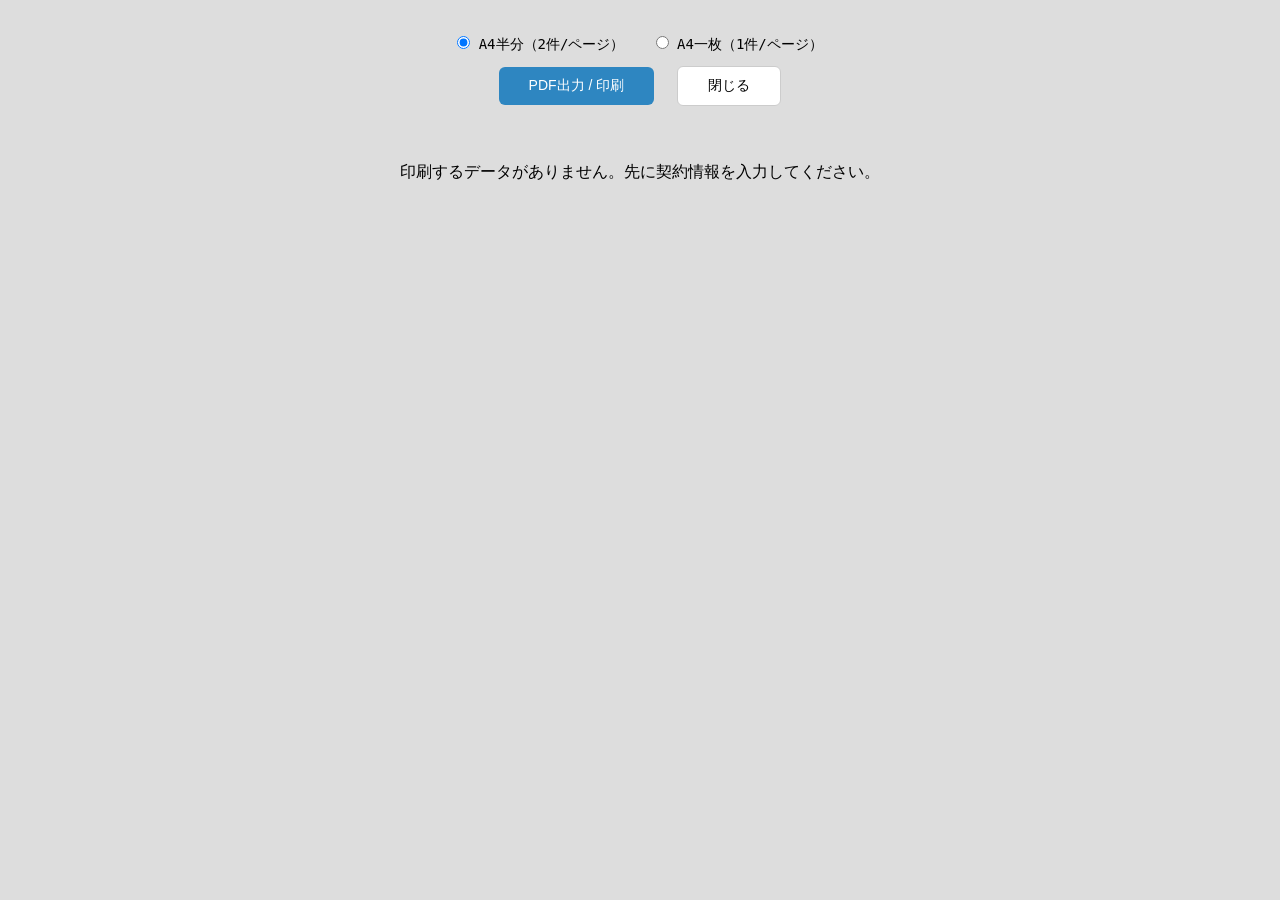
==== print.html @ 0fcd2bf4 "大泉衛生 契約書管理システム 初回コミット" ====
<!DOCTYPE html>
<html lang="ja">
<head>
    <meta charset="UTF-8">
    <title>契約書メモ 印刷</title>
    <style>
        @page {
            size: A4 portrait;
            margin: 8mm 10mm;
        }

        * {
            margin: 0;
            padding: 0;
            box-sizing: border-box;
        }

        body {
            font-family: 'MS Gothic', 'Meiryo', monospace;
            font-size: 9pt;
            color: #000;
        }

        .contract-form {
            width: 190mm;
            height: 133mm; /* A4半分 */
            border: 1.5pt solid #000;
            page-break-inside: avoid;
            margin-bottom: 2mm;
            position: relative;
        }

        /* 2枚目以降の改ページ制御 */
        .contract-form:nth-child(2n+1) {
            /* 奇数番目: ページ上部 */
        }
        .contract-form:nth-child(2n) {
            /* 偶数番目: ページ下部 */
        }
        /* 3つ目からは改ページ */
        .page-break {
            page-break-before: always;
        }

        table {
            width: 100%;
            border-collapse: collapse;
            table-layout: fixed;
        }

        td {
            border: 0.5pt solid #999;
            padding: 1.5px 4px;
            vertical-align: middle;
            font-size: 8.5pt;
            line-height: 1.4;
            height: 7mm;
            overflow: hidden;
        }

        .label {
            background: #f5f5f5;
            font-weight: bold;
            font-size: 8pt;
            white-space: nowrap;
        }

        .header-row td {
            border-top: 1.5pt solid #000;
            height: 6mm;
            font-size: 8pt;
        }

        .section-top td {
            border-top: 1.5pt solid #000;
        }

        .val {
            font-size: 9.5pt;
            font-weight: bold;
            color: #003;
        }

        .small {
            font-size: 7pt;
            color: #555;
        }

        .circle {
            border: 1.2pt solid #c00;
            border-radius: 50%;
            padding: 0 3px;
            font-weight: bold;
            color: #c00;
        }

        /* 列幅定義 (9列 = A~I) */
        col.c-a { width: 12.5%; }
        col.c-b { width: 11.8%; }
        col.c-c { width: 8.7%; }
        col.c-d { width: 9.9%; }
        col.c-e { width: 10.2%; }
        col.c-f { width: 9.4%; }
        col.c-g { width: 11.8%; }
        col.c-h { width: 10.3%; }
        col.c-i { width: 15.4%; }

        .right-section td {
            border-left: 0.5pt solid #999;
        }

        .bottom-thick td {
            border-bottom: 1.5pt solid #000;
        }

        .no-border-bottom td {
            border-bottom: none;
        }

        .担当欄 {
            font-size: 8pt;
        }

        @media screen {
            body {
                background: #ddd;
                padding: 20px;
            }
            .contract-form {
                background: white;
                margin: 10px auto;
                box-shadow: 0 2px 8px rgba(0,0,0,0.2);
            }
        }

        @media print {
            body { background: white; }
        }

        .print-controls {
            text-align: center;
            margin: 16px;
        }

        @media print {
            .print-controls { display: none; }
        }

        .print-controls button {
            padding: 10px 30px;
            font-size: 14px;
            cursor: pointer;
            margin: 0 8px;
            border-radius: 6px;
            border: 1px solid #ccc;
        }

        .print-controls .btn-print {
            background: #2e86c1;
            color: white;
            border: none;
        }

        .print-controls .btn-back {
            background: white;
        }

        .size-toggle {
            margin: 12px;
            text-align: center;
        }

        .size-toggle label {
            margin: 0 12px;
            cursor: pointer;
            font-size: 14px;
        }
    </style>
</head>
<body>
    <div class="print-controls">
        <div class="size-toggle">
            <label><input type="radio" name="size" value="half" checked onchange="rerender()"> A4半分（2件/ページ）</label>
            <label><input type="radio" name="size" value="full" onchange="rerender()"> A4一枚（1件/ページ）</label>
        </div>
        <button class="btn-print" onclick="window.print()">PDF出力 / 印刷</button>
        <button class="btn-back" onclick="window.close()">閉じる</button>
    </div>
    <div id="forms-container"></div>

    <script>
        const STORAGE_KEY = 'oizumi_contracts';

        function loadContracts() {
            const data = localStorage.getItem(STORAGE_KEY);
            return data ? JSON.parse(data) : [];
        }

        // URLパラメータからID取得
        const params = new URLSearchParams(window.location.search);
        const ids = params.get('ids') ? params.get('ids').split(',') : null;

        function getContracts() {
            const all = loadContracts();
            if (ids) {
                return all.filter(c => ids.includes(c.id));
            }
            return all;
        }

        function esc(s) {
            if (!s) return '';
            const d = document.createElement('div');
            d.textContent = s;
            return d.innerHTML;
        }

        function circleIf(val, option) {
            return val === option
                ? `<span class="circle">${option}</span>`
                : option;
        }

        function checkedGomi(types, type) {
            if (!types) return type;
            return types.includes(type)
                ? `<span class="circle">${type}</span>`
                : type;
        }

        function formatAmount(val) {
            if (!val) return '';
            return Number(val).toLocaleString();
        }

        function buildForm(c, isFull) {
            const heightStyle = isFull ? 'height:277mm;' : 'height:133mm;';
            const rowH = isFull ? 'height:14mm;' : 'height:7mm;';
            const fontSize = isFull ? 'font-size:11pt;' : '';
            const labelSize = isFull ? 'font-size:10pt;' : '';
            const valSize = isFull ? 'font-size:12pt;' : '';
            const smallSize = isFull ? 'font-size:9pt;' : '';

            // 〆日・支払日の表示
            const shimebiDisplay = c.shimebiType === '末' ? '<span class="circle">末</span>' : (c.shimebiDate ? c.shimebiDate + '日' : '　　');
            const shiharaiBiDisplay = c.shiharaiBiType === '末' ? '<span class="circle">末</span>' : (c.shiharaiBiDate ? c.shiharaiBiDate : '　　');

            // 請求先が同上の場合（TELは常に実際の値を表示）
            const seikyuName = c.seikyuDojou ? '同上' : esc(c.seikyuName);
            const seikyuAddress = c.seikyuDojou ? '〃' : esc(c.seikyuAddress);
            const seikyuBldg = c.seikyuDojou ? '〃' : esc(c.seikyuBldg);
            const seikyuTel = esc(c.seikyuTel);

            // 支払方法の詳細
            let shiharaiDetail = '';
            if (c.shiharaiMethod === '振込') {
                shiharaiDetail = `振込（振込人名：${esc(c.furikomiName)}）`;
            } else if (c.shiharaiMethod === '自動引落') {
                shiharaiDetail = `自動引落（申込用紙 ${circleIf(c.moushikomiYoushi, '渡し済')} ・ ${circleIf(c.moushikomiYoushi, '郵送')}）（開始するまで ${circleIf(c.kaishiMade, '振込')} ・ ${circleIf(c.kaishiMade, '集金')}）`;
            } else if (c.shiharaiMethod === '集金') {
                shiharaiDetail = `集金（定休日：${esc(c.teikyubi)}　集金可能時間帯：${esc(c.shuukinJikan)}）`;
            }

            // 初回収集日フォーマット
            let shushuuDate = '';
            if (c.shokaiShushuubi) {
                const d = new Date(c.shokaiShushuubi);
                shushuuDate = `${d.getMonth()+1}月${d.getDate()}日`;
            }
            let nyuukinDate = '';
            if (c.shokaiNyuukinbi) {
                const d = new Date(c.shokaiNyuukinbi);
                nyuukinDate = `${d.getMonth()+1}月${d.getDate()}日`;
            }

            // ゴミの種類
            const gomi = c.gomiType || [];

            return `
            <div class="contract-form" style="${heightStyle}${fontSize}">
                <table>
                    <colgroup>
                        <col class="c-a"><col class="c-b"><col class="c-c"><col class="c-d">
                        <col class="c-e"><col class="c-f"><col class="c-g"><col class="c-h"><col class="c-i">
                    </colgroup>

                    <!-- Row 1: No.行 -->
                    <tr class="header-row">
                        <td colspan="3" style="border:none;border-top:1.5pt solid #000;"></td>
                        <td class="label" style="${labelSize}">得意先No.</td>
                        <td colspan="2" class="val" style="${valSize}">${esc(c.tokuisakiNo)}</td>
                        <td class="label" style="${labelSize}">現場No.</td>
                        <td colspan="2" class="val" style="${valSize}">${esc(c.genbaNo)}</td>
                    </tr>

                    <!-- Row 2: 現場名 -->
                    <tr>
                        <td class="label" style="${labelSize}">現場名</td>
                        <td colspan="5" class="val" style="${valSize}">${esc(c.genbaName)}</td>
                        <td class="label" style="${labelSize}">契約担当名</td>
                        <td colspan="2" class="val" style="${valSize}">${esc(c.keiyakuTanto)}</td>
                    </tr>

                    <!-- Row 3: 現場住所 -->
                    <tr>
                        <td class="label" style="${labelSize}">現場住所</td>
                        <td colspan="8" class="val" style="${valSize}">${esc(c.genbaAddress)}</td>
                    </tr>

                    <!-- Row 4: ﾋﾞﾙ名・TEL -->
                    <tr>
                        <td class="label" style="${labelSize}">ﾋﾞﾙ・ﾏﾝｼｮﾝ名</td>
                        <td colspan="4" class="val" style="${valSize}">${esc(c.genbaBldg)}</td>
                        <td class="label" style="${labelSize}">TEL</td>
                        <td colspan="3" class="val" style="${valSize}">${esc(c.genbaTel)}</td>
                    </tr>

                    <!-- Row 5: 請求先名・契約額 (太線上) -->
                    <tr class="section-top">
                        <td class="label" style="${labelSize}">請求先名</td>
                        <td colspan="4" class="val" style="${valSize}">${seikyuName}</td>
                        <td class="label" style="${labelSize}">契約額</td>
                        <td colspan="3" class="val" style="${valSize}">${formatAmount(c.keiyakuGaku)}${c.keiyakuGaku ? '円' : ''}　<span class="small" style="${smallSize}">（ ${circleIf(c.taxType, '税抜')} ・ ${circleIf(c.taxType, '税込')} ）</span></td>
                    </tr>

                    <!-- Row 6: 請求先住所 -->
                    <tr>
                        <td class="label" style="${labelSize}">請求先住所</td>
                        <td colspan="8" class="val" style="${valSize}">${seikyuAddress}</td>
                    </tr>

                    <!-- Row 7: ﾋﾞﾙ名・TEL -->
                    <tr>
                        <td class="label" style="${labelSize}">ﾋﾞﾙ・ﾏﾝｼｮﾝ名</td>
                        <td colspan="4" class="val" style="${valSize}">${seikyuBldg}</td>
                        <td class="label" style="${labelSize}">TEL</td>
                        <td colspan="3" class="val" style="${valSize}">${seikyuTel}</td>
                    </tr>

                    <!-- Row 8: 相手担当者 -->
                    <tr>
                        <td class="label" style="${labelSize}">相手担当者</td>
                        <td colspan="3" class="val" style="${valSize}">${esc(c.aiteTanto)}</td>
                        <td class="label" style="${labelSize}">役職等</td>
                        <td colspan="2" style="${fontSize}"><span class="small" style="${smallSize}">${circleIf(c.yakushoku, 'ｵｰﾅｰ')}・店長・</span></td>
                        <td class="label" style="${labelSize}">業種別番号</td>
                        <td class="val" style="${valSize}">${esc(c.gyoushuNo)}</td>
                    </tr>

                    <!-- Row 9: 支払方法 〆日 -->
                    <tr>
                        <td class="label" rowspan="3" style="${labelSize}">支払方法</td>
                        <td colspan="8" style="${fontSize}">〆日（ ${shimebiDisplay} ）/　${circleIf(c.shiharaiTsuki, '当月')} ・ ${circleIf(c.shiharaiTsuki, '翌月')} ・ ${circleIf(c.shiharaiTsuki, '翌々月')}　（ ${shiharaiBiDisplay} ）日払</td>
                    </tr>

                    <!-- Row 10: 振込・自動引落 -->
                    <tr>
                        <td colspan="8" style="font-size:7.5pt;${smallSize}">${shiharaiDetail || '振込（振込人名：　　　）/ 自動引落（申込用紙 渡し済 ・ 郵送）（開始するまで 振込 ・ 集金）'}</td>
                    </tr>

                    <!-- Row 11: 集金 -->
                    <tr>
                        <td colspan="8" style="font-size:7.5pt;${smallSize}">${c.shiharaiMethod === '集金' ? shiharaiDetail : '集金（定休日：　　　　集金可能時間帯：　　　　）'}</td>
                    </tr>

                    <!-- Row 12: 初回収集日・入金日 -->
                    <tr>
                        <td class="label" style="${labelSize}">初回収集日</td>
                        <td colspan="2" class="val" style="${valSize}">${shushuuDate}</td>
                        <td class="label" style="${labelSize}">初回入金日</td>
                        <td colspan="3" class="val" style="${valSize}">${nyuukinDate}${c.shokaiNyuukinTsuki ? '（' + esc(c.shokaiNyuukinTsuki) + '）' : ''}</td>
                        <td class="label" style="${labelSize}">車番</td>
                        <td class="val" style="${valSize}">${esc(c.kurumaBan)}</td>
                    </tr>

                    <!-- Row 13: 無料ｻｰﾋﾞｽ期間 -->
                    <tr class="section-top">
                        <td class="label" colspan="5" style="${labelSize}">無料ｻｰﾋﾞｽ期間：<span class="val" style="${valSize}">${esc(c.muryouKikan)}</span></td>
                        <td colspan="2" style="${fontSize}">日曜回収（ ${circleIf(c.nichiyouKaishu, '有')} ・ ${circleIf(c.nichiyouKaishu, '無')} ）</td>
                        <td style="${labelSize}">バケツ</td>
                        <td style="${fontSize}">${circleIf(c.baketsu, '無')} ・ ${circleIf(c.baketsu, '有')}</td>
                    </tr>

                    <!-- Row 14: 他サービス -->
                    <tr>
                        <td class="label" style="${labelSize}">他サービス</td>
                        <td colspan="4" style="${fontSize}">年末加算${circleIf(c.nenmatsuKasan, 'なし')}・${circleIf(c.nenmatsuKasan, 'あり')}${c.nenmatsuAmount ? '（12月 ' + formatAmount(c.nenmatsuAmount) + '円加算）' : ''}</td>
                        <td colspan="2" style="${fontSize}">年始回収（ ${circleIf(c.nenshi, '有')} ・ ${circleIf(c.nenshi, '無')} ）</td>
                        <td colspan="2" style="${fontSize}">${c.nenshiAmount ? '（1月 ' + formatAmount(c.nenshiAmount) + '円加算）' : ''}</td>
                    </tr>

                    <!-- Row 15: 区分 -->
                    <tr>
                        <td colspan="7" style="${fontSize}">
                            ${circleIf(c.category, '新規')}・${circleIf(c.category, '地盤')}・${circleIf(c.category, 'ｵｰﾅｰ変更')}・${circleIf(c.category, '社名変更')}・${circleIf(c.category, '書換')}・${circleIf(c.category, '値上')}・${circleIf(c.category, '値下')}・その他（${esc(c.categoryOther)}）
                        </td>
                        <td class="label 担当欄" style="${labelSize}">営業</td>
                        <td class="val" style="${valSize}">${esc(c.eigyou)}</td>
                    </tr>

                    <!-- Row 16: ゴミの種類 -->
                    <tr>
                        <td style="${labelSize}">ゴミの種類：</td>
                        <td colspan="6" style="${fontSize}">${checkedGomi(gomi, '紙くず')} ・ ${checkedGomi(gomi, '木くず')} ・ ${checkedGomi(gomi, '繊維くず')} ・ ${checkedGomi(gomi, '動植物性残渣')} ・その他（${esc(c.gomiOther)}）</td>
                        <td class="label 担当欄" style="${labelSize}">管理</td>
                        <td class="val" style="${valSize}">${esc(c.kanri)}</td>
                    </tr>

                    <!-- Row 17: 備考・事務 -->
                    <tr class="no-border-bottom">
                        <td colspan="7" rowspan="2" style="vertical-align:top;${fontSize}"><span class="small" style="${smallSize}">備考：</span>${esc(c.bikou)}</td>
                        <td class="label 担当欄" style="${labelSize}">事務</td>
                        <td class="val" style="${valSize}">${esc(c.jimu)}</td>
                    </tr>

                    <!-- Row 18: 空行 -->
                    <tr class="bottom-thick">
                        <td colspan="2" style="border-top:none;"></td>
                    </tr>
                </table>
            </div>`;
        }

        function rerender() {
            const isFull = document.querySelector('input[name="size"]:checked').value === 'full';
            const contracts = getContracts();
            const container = document.getElementById('forms-container');

            if (contracts.length === 0) {
                container.innerHTML = '<p style="text-align:center;padding:40px;font-size:16px;">印刷するデータがありません。先に契約情報を入力してください。</p>';
                return;
            }

            // フルサイズの場合
            if (isFull) {
                // 1件1ページ
                const style = document.querySelector('style');
                document.querySelectorAll('.contract-form').forEach(el => el.remove());
                container.innerHTML = contracts.map((c, i) => {
                    let html = buildForm(c, true);
                    if (i > 0) {
                        html = html.replace('class="contract-form"', 'class="contract-form page-break"');
                    }
                    return html;
                }).join('');
            } else {
                // 半分サイズ: 2件/ページ
                container.innerHTML = contracts.map((c, i) => {
                    let html = buildForm(c, false);
                    // 3件目以降の奇数番目（0-indexed で 2, 4, 6...）で改ページ
                    if (i > 0 && i % 2 === 0) {
                        html = html.replace('class="contract-form"', 'class="contract-form page-break"');
                    }
                    return html;
                }).join('');
            }
        }

        rerender();
    </script>
</body>
</html>
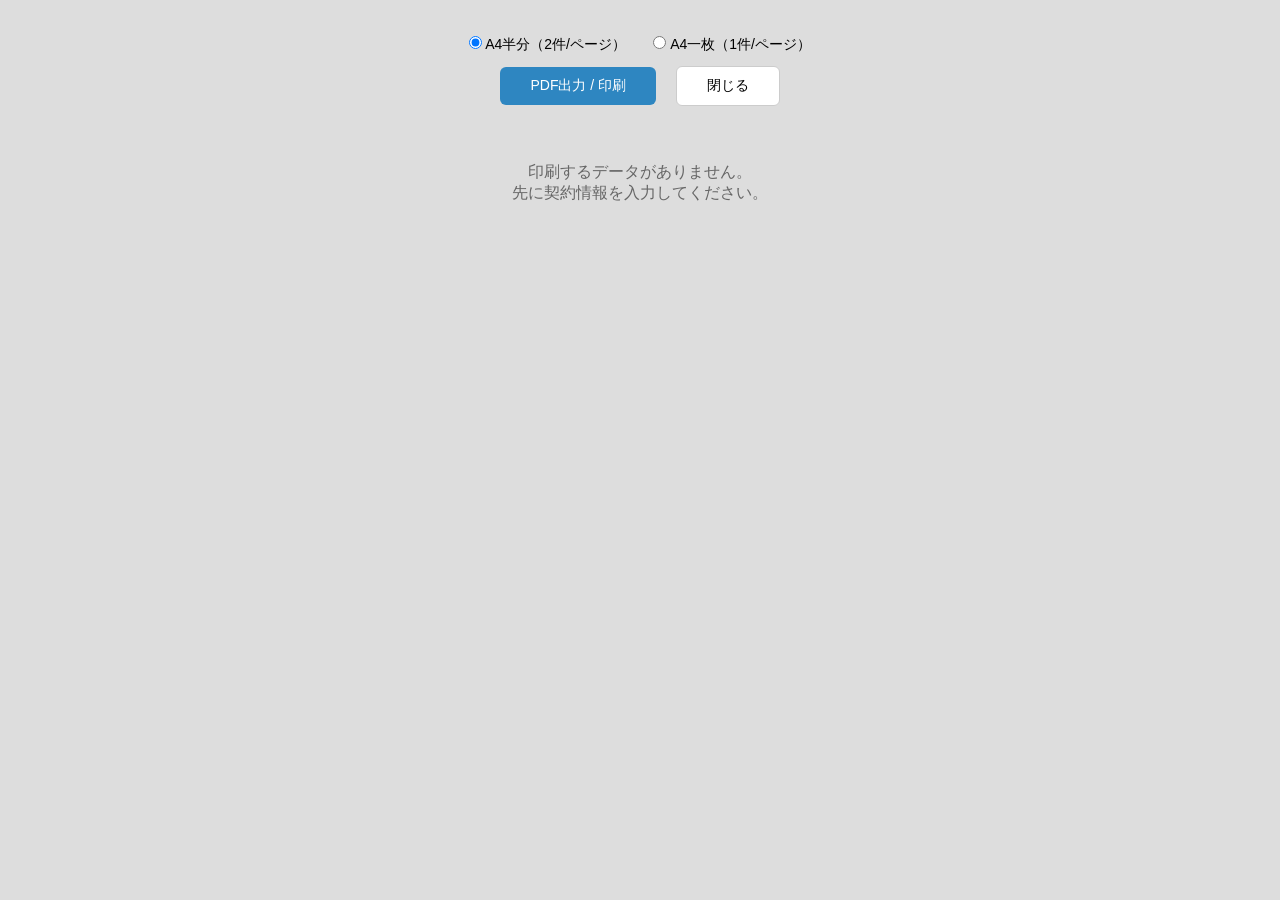
==== commit df8d1216: "印刷機能をEdge対応に修正" ====
--- a/print.html
+++ b/print.html
@@ -2,6 +2,7 @@
 <html lang="ja">
 <head>
     <meta charset="UTF-8">
+    <meta name="viewport" content="width=device-width, initial-scale=1.0">
     <title>契約書メモ 印刷</title>
     <style>
         @page {
@@ -16,28 +17,23 @@
         }
 
         body {
-            font-family: 'MS Gothic', 'Meiryo', monospace;
+            font-family: 'Meiryo', 'MS Gothic', 'Yu Gothic', sans-serif;
             font-size: 9pt;
             color: #000;
+            -webkit-print-color-adjust: exact;
+            print-color-adjust: exact;
         }
 
         .contract-form {
             width: 190mm;
-            height: 133mm; /* A4半分 */
-            border: 1.5pt solid #000;
+            height: 133mm;
+            border: 2px solid #000;
             page-break-inside: avoid;
             margin-bottom: 2mm;
             position: relative;
-        }
-
-        /* 2枚目以降の改ページ制御 */
-        .contract-form:nth-child(2n+1) {
-            /* 奇数番目: ページ上部 */
-        }
-        .contract-form:nth-child(2n) {
-            /* 偶数番目: ページ下部 */
-        }
-        /* 3つ目からは改ページ */
+            overflow: hidden;
+        }
+
         .page-break {
             page-break-before: always;
         }
@@ -49,8 +45,8 @@
         }
 
         td {
-            border: 0.5pt solid #999;
-            padding: 1.5px 4px;
+            border: 1px solid #999;
+            padding: 2px 4px;
             vertical-align: middle;
             font-size: 8.5pt;
             line-height: 1.4;
@@ -59,20 +55,20 @@
         }
 
         .label {
-            background: #f5f5f5;
+            background-color: #f5f5f5;
             font-weight: bold;
             font-size: 8pt;
             white-space: nowrap;
         }
 
         .header-row td {
-            border-top: 1.5pt solid #000;
+            border-top: 2px solid #000;
             height: 6mm;
             font-size: 8pt;
         }
 
         .section-top td {
-            border-top: 1.5pt solid #000;
+            border-top: 2px solid #000;
         }
 
         .val {
@@ -87,14 +83,13 @@
         }
 
         .circle {
-            border: 1.2pt solid #c00;
+            border: 1px solid #c00;
             border-radius: 50%;
             padding: 0 3px;
             font-weight: bold;
             color: #c00;
         }
 
-        /* 列幅定義 (9列 = A~I) */
         col.c-a { width: 12.5%; }
         col.c-b { width: 11.8%; }
         col.c-c { width: 8.7%; }
@@ -105,19 +100,15 @@
         col.c-h { width: 10.3%; }
         col.c-i { width: 15.4%; }
 
-        .right-section td {
-            border-left: 0.5pt solid #999;
-        }
-
         .bottom-thick td {
-            border-bottom: 1.5pt solid #000;
+            border-bottom: 2px solid #000;
         }
 
         .no-border-bottom td {
             border-bottom: none;
         }
 
-        .担当欄 {
+        .tanto-cell {
             font-size: 8pt;
         }
 
@@ -135,15 +126,14 @@
 
         @media print {
             body { background: white; }
+            .print-controls { display: none !important; }
+            .label { background-color: #f5f5f5 !important; }
         }
 
         .print-controls {
             text-align: center;
             margin: 16px;
-        }
-
-        @media print {
-            .print-controls { display: none; }
+            font-family: 'Meiryo', sans-serif;
         }
 
         .print-controls button {
@@ -174,6 +164,13 @@
             margin: 0 12px;
             cursor: pointer;
             font-size: 14px;
+        }
+
+        .error-msg {
+            text-align: center;
+            padding: 40px;
+            font-size: 16px;
+            color: #666;
         }
     </style>
 </head>
@@ -183,48 +180,55 @@
             <label><input type="radio" name="size" value="half" checked onchange="rerender()"> A4半分（2件/ページ）</label>
             <label><input type="radio" name="size" value="full" onchange="rerender()"> A4一枚（1件/ページ）</label>
         </div>
-        <button class="btn-print" onclick="window.print()">PDF出力 / 印刷</button>
+        <button class="btn-print" onclick="doPrint()">PDF出力 / 印刷</button>
         <button class="btn-back" onclick="window.close()">閉じる</button>
+        <p id="print-hint" style="margin-top:8px;font-size:12px;color:#888;display:none;">
+            ※ 印刷設定で「用紙サイズ: A4」「余白: なし or 最小」に設定してください
+        </p>
     </div>
     <div id="forms-container"></div>
 
     <script>
-        const STORAGE_KEY = 'oizumi_contracts';
+        var STORAGE_KEY = 'oizumi_contracts';
 
         function loadContracts() {
-            const data = localStorage.getItem(STORAGE_KEY);
-            return data ? JSON.parse(data) : [];
-        }
-
-        // URLパラメータからID取得
-        const params = new URLSearchParams(window.location.search);
-        const ids = params.get('ids') ? params.get('ids').split(',') : null;
+            try {
+                var data = localStorage.getItem(STORAGE_KEY);
+                return data ? JSON.parse(data) : [];
+            } catch (e) {
+                return [];
+            }
+        }
+
+        var params = new URLSearchParams(window.location.search);
+        var idParam = params.get('ids');
+        var ids = idParam ? idParam.split(',') : null;
 
         function getContracts() {
-            const all = loadContracts();
+            var all = loadContracts();
             if (ids) {
-                return all.filter(c => ids.includes(c.id));
+                return all.filter(function(c) { return ids.indexOf(c.id) !== -1; });
             }
             return all;
         }
 
         function esc(s) {
             if (!s) return '';
-            const d = document.createElement('div');
+            var d = document.createElement('div');
             d.textContent = s;
             return d.innerHTML;
         }
 
         function circleIf(val, option) {
             return val === option
-                ? `<span class="circle">${option}</span>`
+                ? '<span class="circle">' + option + '</span>'
                 : option;
         }
 
         function checkedGomi(types, type) {
             if (!types) return type;
-            return types.includes(type)
-                ? `<span class="circle">${type}</span>`
+            return types.indexOf(type) !== -1
+                ? '<span class="circle">' + type + '</span>'
                 : type;
         }
 
@@ -233,226 +237,242 @@
             return Number(val).toLocaleString();
         }
 
+        function doPrint() {
+            document.getElementById('print-hint').style.display = 'block';
+            setTimeout(function() {
+                window.print();
+            }, 300);
+        }
+
         function buildForm(c, isFull) {
-            const heightStyle = isFull ? 'height:277mm;' : 'height:133mm;';
-            const rowH = isFull ? 'height:14mm;' : 'height:7mm;';
-            const fontSize = isFull ? 'font-size:11pt;' : '';
-            const labelSize = isFull ? 'font-size:10pt;' : '';
-            const valSize = isFull ? 'font-size:12pt;' : '';
-            const smallSize = isFull ? 'font-size:9pt;' : '';
+            var heightStyle = isFull ? 'height:277mm;' : 'height:133mm;';
+            var fontSize = isFull ? 'font-size:11pt;' : '';
+            var labelSize = isFull ? 'font-size:10pt;' : '';
+            var valSize = isFull ? 'font-size:12pt;' : '';
+            var smallSize = isFull ? 'font-size:9pt;' : '';
 
             // 〆日・支払日の表示
-            const shimebiDisplay = c.shimebiType === '末' ? '<span class="circle">末</span>' : (c.shimebiDate ? c.shimebiDate + '日' : '　　');
-            const shiharaiBiDisplay = c.shiharaiBiType === '末' ? '<span class="circle">末</span>' : (c.shiharaiBiDate ? c.shiharaiBiDate : '　　');
+            var shimebiDisplay = '　　';
+            if (c.shimebiType === '末') {
+                shimebiDisplay = '<span class="circle">末</span>';
+            } else if (c.shimebiDate) {
+                shimebiDisplay = c.shimebiDate + '日';
+            }
+
+            var shiharaiBiDisplay = '　　';
+            if (c.shiharaiBiType === '末') {
+                shiharaiBiDisplay = '<span class="circle">末</span>';
+            } else if (c.shiharaiBiDate) {
+                shiharaiBiDisplay = c.shiharaiBiDate;
+            }
 
             // 請求先が同上の場合（TELは常に実際の値を表示）
-            const seikyuName = c.seikyuDojou ? '同上' : esc(c.seikyuName);
-            const seikyuAddress = c.seikyuDojou ? '〃' : esc(c.seikyuAddress);
-            const seikyuBldg = c.seikyuDojou ? '〃' : esc(c.seikyuBldg);
-            const seikyuTel = esc(c.seikyuTel);
+            var seikyuName = c.seikyuDojou ? '同上' : esc(c.seikyuName);
+            var seikyuAddress = c.seikyuDojou ? '〃' : esc(c.seikyuAddress);
+            var seikyuBldg = c.seikyuDojou ? '〃' : esc(c.seikyuBldg);
+            var seikyuTel = esc(c.seikyuTel);
 
             // 支払方法の詳細
-            let shiharaiDetail = '';
+            var shiharaiDetail = '';
             if (c.shiharaiMethod === '振込') {
-                shiharaiDetail = `振込（振込人名：${esc(c.furikomiName)}）`;
+                shiharaiDetail = '振込（振込人名：' + esc(c.furikomiName) + '）';
             } else if (c.shiharaiMethod === '自動引落') {
-                shiharaiDetail = `自動引落（申込用紙 ${circleIf(c.moushikomiYoushi, '渡し済')} ・ ${circleIf(c.moushikomiYoushi, '郵送')}）（開始するまで ${circleIf(c.kaishiMade, '振込')} ・ ${circleIf(c.kaishiMade, '集金')}）`;
+                shiharaiDetail = '自動引落（申込用紙 ' + circleIf(c.moushikomiYoushi, '渡し済') + ' ・ ' + circleIf(c.moushikomiYoushi, '郵送') + '）（開始するまで ' + circleIf(c.kaishiMade, '振込') + ' ・ ' + circleIf(c.kaishiMade, '集金') + '）';
             } else if (c.shiharaiMethod === '集金') {
-                shiharaiDetail = `集金（定休日：${esc(c.teikyubi)}　集金可能時間帯：${esc(c.shuukinJikan)}）`;
+                shiharaiDetail = '集金（定休日：' + esc(c.teikyubi) + '　集金可能時間帯：' + esc(c.shuukinJikan) + '）';
             }
 
             // 初回収集日フォーマット
-            let shushuuDate = '';
+            var shushuuDate = '';
             if (c.shokaiShushuubi) {
-                const d = new Date(c.shokaiShushuubi);
-                shushuuDate = `${d.getMonth()+1}月${d.getDate()}日`;
-            }
-            let nyuukinDate = '';
+                var d1 = new Date(c.shokaiShushuubi);
+                shushuuDate = (d1.getMonth()+1) + '月' + d1.getDate() + '日';
+            }
+            var nyuukinDate = '';
             if (c.shokaiNyuukinbi) {
-                const d = new Date(c.shokaiNyuukinbi);
-                nyuukinDate = `${d.getMonth()+1}月${d.getDate()}日`;
-            }
-
-            // ゴミの種類
-            const gomi = c.gomiType || [];
-
-            return `
-            <div class="contract-form" style="${heightStyle}${fontSize}">
-                <table>
-                    <colgroup>
-                        <col class="c-a"><col class="c-b"><col class="c-c"><col class="c-d">
-                        <col class="c-e"><col class="c-f"><col class="c-g"><col class="c-h"><col class="c-i">
-                    </colgroup>
-
-                    <!-- Row 1: No.行 -->
-                    <tr class="header-row">
-                        <td colspan="3" style="border:none;border-top:1.5pt solid #000;"></td>
-                        <td class="label" style="${labelSize}">得意先No.</td>
-                        <td colspan="2" class="val" style="${valSize}">${esc(c.tokuisakiNo)}</td>
-                        <td class="label" style="${labelSize}">現場No.</td>
-                        <td colspan="2" class="val" style="${valSize}">${esc(c.genbaNo)}</td>
-                    </tr>
-
-                    <!-- Row 2: 現場名 -->
-                    <tr>
-                        <td class="label" style="${labelSize}">現場名</td>
-                        <td colspan="5" class="val" style="${valSize}">${esc(c.genbaName)}</td>
-                        <td class="label" style="${labelSize}">契約担当名</td>
-                        <td colspan="2" class="val" style="${valSize}">${esc(c.keiyakuTanto)}</td>
-                    </tr>
-
-                    <!-- Row 3: 現場住所 -->
-                    <tr>
-                        <td class="label" style="${labelSize}">現場住所</td>
-                        <td colspan="8" class="val" style="${valSize}">${esc(c.genbaAddress)}</td>
-                    </tr>
-
-                    <!-- Row 4: ﾋﾞﾙ名・TEL -->
-                    <tr>
-                        <td class="label" style="${labelSize}">ﾋﾞﾙ・ﾏﾝｼｮﾝ名</td>
-                        <td colspan="4" class="val" style="${valSize}">${esc(c.genbaBldg)}</td>
-                        <td class="label" style="${labelSize}">TEL</td>
-                        <td colspan="3" class="val" style="${valSize}">${esc(c.genbaTel)}</td>
-                    </tr>
-
-                    <!-- Row 5: 請求先名・契約額 (太線上) -->
-                    <tr class="section-top">
-                        <td class="label" style="${labelSize}">請求先名</td>
-                        <td colspan="4" class="val" style="${valSize}">${seikyuName}</td>
-                        <td class="label" style="${labelSize}">契約額</td>
-                        <td colspan="3" class="val" style="${valSize}">${formatAmount(c.keiyakuGaku)}${c.keiyakuGaku ? '円' : ''}　<span class="small" style="${smallSize}">（ ${circleIf(c.taxType, '税抜')} ・ ${circleIf(c.taxType, '税込')} ）</span></td>
-                    </tr>
-
-                    <!-- Row 6: 請求先住所 -->
-                    <tr>
-                        <td class="label" style="${labelSize}">請求先住所</td>
-                        <td colspan="8" class="val" style="${valSize}">${seikyuAddress}</td>
-                    </tr>
-
-                    <!-- Row 7: ﾋﾞﾙ名・TEL -->
-                    <tr>
-                        <td class="label" style="${labelSize}">ﾋﾞﾙ・ﾏﾝｼｮﾝ名</td>
-                        <td colspan="4" class="val" style="${valSize}">${seikyuBldg}</td>
-                        <td class="label" style="${labelSize}">TEL</td>
-                        <td colspan="3" class="val" style="${valSize}">${seikyuTel}</td>
-                    </tr>
-
-                    <!-- Row 8: 相手担当者 -->
-                    <tr>
-                        <td class="label" style="${labelSize}">相手担当者</td>
-                        <td colspan="3" class="val" style="${valSize}">${esc(c.aiteTanto)}</td>
-                        <td class="label" style="${labelSize}">役職等</td>
-                        <td colspan="2" style="${fontSize}"><span class="small" style="${smallSize}">${circleIf(c.yakushoku, 'ｵｰﾅｰ')}・店長・</span></td>
-                        <td class="label" style="${labelSize}">業種別番号</td>
-                        <td class="val" style="${valSize}">${esc(c.gyoushuNo)}</td>
-                    </tr>
-
-                    <!-- Row 9: 支払方法 〆日 -->
-                    <tr>
-                        <td class="label" rowspan="3" style="${labelSize}">支払方法</td>
-                        <td colspan="8" style="${fontSize}">〆日（ ${shimebiDisplay} ）/　${circleIf(c.shiharaiTsuki, '当月')} ・ ${circleIf(c.shiharaiTsuki, '翌月')} ・ ${circleIf(c.shiharaiTsuki, '翌々月')}　（ ${shiharaiBiDisplay} ）日払</td>
-                    </tr>
-
-                    <!-- Row 10: 振込・自動引落 -->
-                    <tr>
-                        <td colspan="8" style="font-size:7.5pt;${smallSize}">${shiharaiDetail || '振込（振込人名：　　　）/ 自動引落（申込用紙 渡し済 ・ 郵送）（開始するまで 振込 ・ 集金）'}</td>
-                    </tr>
-
-                    <!-- Row 11: 集金 -->
-                    <tr>
-                        <td colspan="8" style="font-size:7.5pt;${smallSize}">${c.shiharaiMethod === '集金' ? shiharaiDetail : '集金（定休日：　　　　集金可能時間帯：　　　　）'}</td>
-                    </tr>
-
-                    <!-- Row 12: 初回収集日・入金日 -->
-                    <tr>
-                        <td class="label" style="${labelSize}">初回収集日</td>
-                        <td colspan="2" class="val" style="${valSize}">${shushuuDate}</td>
-                        <td class="label" style="${labelSize}">初回入金日</td>
-                        <td colspan="3" class="val" style="${valSize}">${nyuukinDate}${c.shokaiNyuukinTsuki ? '（' + esc(c.shokaiNyuukinTsuki) + '）' : ''}</td>
-                        <td class="label" style="${labelSize}">車番</td>
-                        <td class="val" style="${valSize}">${esc(c.kurumaBan)}</td>
-                    </tr>
-
-                    <!-- Row 13: 無料ｻｰﾋﾞｽ期間 -->
-                    <tr class="section-top">
-                        <td class="label" colspan="5" style="${labelSize}">無料ｻｰﾋﾞｽ期間：<span class="val" style="${valSize}">${esc(c.muryouKikan)}</span></td>
-                        <td colspan="2" style="${fontSize}">日曜回収（ ${circleIf(c.nichiyouKaishu, '有')} ・ ${circleIf(c.nichiyouKaishu, '無')} ）</td>
-                        <td style="${labelSize}">バケツ</td>
-                        <td style="${fontSize}">${circleIf(c.baketsu, '無')} ・ ${circleIf(c.baketsu, '有')}</td>
-                    </tr>
-
-                    <!-- Row 14: 他サービス -->
-                    <tr>
-                        <td class="label" style="${labelSize}">他サービス</td>
-                        <td colspan="4" style="${fontSize}">年末加算${circleIf(c.nenmatsuKasan, 'なし')}・${circleIf(c.nenmatsuKasan, 'あり')}${c.nenmatsuAmount ? '（12月 ' + formatAmount(c.nenmatsuAmount) + '円加算）' : ''}</td>
-                        <td colspan="2" style="${fontSize}">年始回収（ ${circleIf(c.nenshi, '有')} ・ ${circleIf(c.nenshi, '無')} ）</td>
-                        <td colspan="2" style="${fontSize}">${c.nenshiAmount ? '（1月 ' + formatAmount(c.nenshiAmount) + '円加算）' : ''}</td>
-                    </tr>
-
-                    <!-- Row 15: 区分 -->
-                    <tr>
-                        <td colspan="7" style="${fontSize}">
-                            ${circleIf(c.category, '新規')}・${circleIf(c.category, '地盤')}・${circleIf(c.category, 'ｵｰﾅｰ変更')}・${circleIf(c.category, '社名変更')}・${circleIf(c.category, '書換')}・${circleIf(c.category, '値上')}・${circleIf(c.category, '値下')}・その他（${esc(c.categoryOther)}）
-                        </td>
-                        <td class="label 担当欄" style="${labelSize}">営業</td>
-                        <td class="val" style="${valSize}">${esc(c.eigyou)}</td>
-                    </tr>
-
-                    <!-- Row 16: ゴミの種類 -->
-                    <tr>
-                        <td style="${labelSize}">ゴミの種類：</td>
-                        <td colspan="6" style="${fontSize}">${checkedGomi(gomi, '紙くず')} ・ ${checkedGomi(gomi, '木くず')} ・ ${checkedGomi(gomi, '繊維くず')} ・ ${checkedGomi(gomi, '動植物性残渣')} ・その他（${esc(c.gomiOther)}）</td>
-                        <td class="label 担当欄" style="${labelSize}">管理</td>
-                        <td class="val" style="${valSize}">${esc(c.kanri)}</td>
-                    </tr>
-
-                    <!-- Row 17: 備考・事務 -->
-                    <tr class="no-border-bottom">
-                        <td colspan="7" rowspan="2" style="vertical-align:top;${fontSize}"><span class="small" style="${smallSize}">備考：</span>${esc(c.bikou)}</td>
-                        <td class="label 担当欄" style="${labelSize}">事務</td>
-                        <td class="val" style="${valSize}">${esc(c.jimu)}</td>
-                    </tr>
-
-                    <!-- Row 18: 空行 -->
-                    <tr class="bottom-thick">
-                        <td colspan="2" style="border-top:none;"></td>
-                    </tr>
-                </table>
-            </div>`;
+                var d2 = new Date(c.shokaiNyuukinbi);
+                nyuukinDate = (d2.getMonth()+1) + '月' + d2.getDate() + '日';
+            }
+
+            var gomi = c.gomiType || [];
+            var nyuukinTsuki = c.shokaiNyuukinTsuki ? '（' + esc(c.shokaiNyuukinTsuki) + '）' : '';
+            var nenmatsuAmtStr = c.nenmatsuAmount ? '（12月 ' + formatAmount(c.nenmatsuAmount) + '円加算）' : '';
+            var nenshiAmtStr = c.nenshiAmount ? '（1月 ' + formatAmount(c.nenshiAmount) + '円加算）' : '';
+            var keiyakuAmtStr = c.keiyakuGaku ? formatAmount(c.keiyakuGaku) + '円' : '';
+
+            var html = ''
+            + '<div class="contract-form" style="' + heightStyle + fontSize + '">'
+            + '<table>'
+            + '<colgroup>'
+            + '<col class="c-a"><col class="c-b"><col class="c-c"><col class="c-d">'
+            + '<col class="c-e"><col class="c-f"><col class="c-g"><col class="c-h"><col class="c-i">'
+            + '</colgroup>'
+
+            // Row 1: No.
+            + '<tr class="header-row">'
+            + '<td colspan="3" style="border-right:1px solid #999;border-left:none;border-bottom:1px solid #999;border-top:2px solid #000;"></td>'
+            + '<td class="label" style="' + labelSize + '">得意先No.</td>'
+            + '<td colspan="2" class="val" style="' + valSize + '">' + esc(c.tokuisakiNo) + '</td>'
+            + '<td class="label" style="' + labelSize + '">現場No.</td>'
+            + '<td colspan="2" class="val" style="' + valSize + '">' + esc(c.genbaNo) + '</td>'
+            + '</tr>'
+
+            // Row 2: 現場名
+            + '<tr>'
+            + '<td class="label" style="' + labelSize + '">現場名</td>'
+            + '<td colspan="5" class="val" style="' + valSize + '">' + esc(c.genbaName) + '</td>'
+            + '<td class="label" style="' + labelSize + '">契約担当名</td>'
+            + '<td colspan="2" class="val" style="' + valSize + '">' + esc(c.keiyakuTanto) + '</td>'
+            + '</tr>'
+
+            // Row 3: 現場住所
+            + '<tr>'
+            + '<td class="label" style="' + labelSize + '">現場住所</td>'
+            + '<td colspan="8" class="val" style="' + valSize + '">' + esc(c.genbaAddress) + '</td>'
+            + '</tr>'
+
+            // Row 4: ﾋﾞﾙ名・TEL
+            + '<tr>'
+            + '<td class="label" style="' + labelSize + '">ﾋﾞﾙ・ﾏﾝｼｮﾝ名</td>'
+            + '<td colspan="4" class="val" style="' + valSize + '">' + esc(c.genbaBldg) + '</td>'
+            + '<td class="label" style="' + labelSize + '">TEL</td>'
+            + '<td colspan="3" class="val" style="' + valSize + '">' + esc(c.genbaTel) + '</td>'
+            + '</tr>'
+
+            // Row 5: 請求先名・契約額
+            + '<tr class="section-top">'
+            + '<td class="label" style="' + labelSize + '">請求先名</td>'
+            + '<td colspan="4" class="val" style="' + valSize + '">' + seikyuName + '</td>'
+            + '<td class="label" style="' + labelSize + '">契約額</td>'
+            + '<td colspan="3" class="val" style="' + valSize + '">' + keiyakuAmtStr + '　<span class="small" style="' + smallSize + '">（ ' + circleIf(c.taxType, '税抜') + ' ・ ' + circleIf(c.taxType, '税込') + ' ）</span></td>'
+            + '</tr>'
+
+            // Row 6: 請求先住所
+            + '<tr>'
+            + '<td class="label" style="' + labelSize + '">請求先住所</td>'
+            + '<td colspan="8" class="val" style="' + valSize + '">' + seikyuAddress + '</td>'
+            + '</tr>'
+
+            // Row 7: ﾋﾞﾙ名・TEL
+            + '<tr>'
+            + '<td class="label" style="' + labelSize + '">ﾋﾞﾙ・ﾏﾝｼｮﾝ名</td>'
+            + '<td colspan="4" class="val" style="' + valSize + '">' + seikyuBldg + '</td>'
+            + '<td class="label" style="' + labelSize + '">TEL</td>'
+            + '<td colspan="3" class="val" style="' + valSize + '">' + seikyuTel + '</td>'
+            + '</tr>'
+
+            // Row 8: 相手担当者
+            + '<tr>'
+            + '<td class="label" style="' + labelSize + '">相手担当者</td>'
+            + '<td colspan="3" class="val" style="' + valSize + '">' + esc(c.aiteTanto) + '</td>'
+            + '<td class="label" style="' + labelSize + '">役職等</td>'
+            + '<td colspan="2" style="' + fontSize + '"><span class="small" style="' + smallSize + '">' + circleIf(c.yakushoku, 'ｵｰﾅｰ') + '・店長・</span></td>'
+            + '<td class="label" style="' + labelSize + '">業種別番号</td>'
+            + '<td class="val" style="' + valSize + '">' + esc(c.gyoushuNo) + '</td>'
+            + '</tr>'
+
+            // Row 9: 支払方法 〆日
+            + '<tr>'
+            + '<td class="label" rowspan="3" style="' + labelSize + '">支払方法</td>'
+            + '<td colspan="8" style="' + fontSize + '">〆日（ ' + shimebiDisplay + ' ）/　' + circleIf(c.shiharaiTsuki, '当月') + ' ・ ' + circleIf(c.shiharaiTsuki, '翌月') + ' ・ ' + circleIf(c.shiharaiTsuki, '翌々月') + '　（ ' + shiharaiBiDisplay + ' ）日払</td>'
+            + '</tr>'
+
+            // Row 10: 振込・自動引落
+            + '<tr>'
+            + '<td colspan="8" style="font-size:7.5pt;' + smallSize + '">' + (shiharaiDetail || '振込（振込人名：　　　）/ 自動引落（申込用紙 渡し済 ・ 郵送）（開始するまで 振込 ・ 集金）') + '</td>'
+            + '</tr>'
+
+            // Row 11: 集金
+            + '<tr>'
+            + '<td colspan="8" style="font-size:7.5pt;' + smallSize + '">' + (c.shiharaiMethod === '集金' ? shiharaiDetail : '集金（定休日：　　　　集金可能時間帯：　　　　）') + '</td>'
+            + '</tr>'
+
+            // Row 12: 初回収集日・入金日
+            + '<tr>'
+            + '<td class="label" style="' + labelSize + '">初回収集日</td>'
+            + '<td colspan="2" class="val" style="' + valSize + '">' + shushuuDate + '</td>'
+            + '<td class="label" style="' + labelSize + '">初回入金日</td>'
+            + '<td colspan="3" class="val" style="' + valSize + '">' + nyuukinDate + nyuukinTsuki + '</td>'
+            + '<td class="label" style="' + labelSize + '">車番</td>'
+            + '<td class="val" style="' + valSize + '">' + esc(c.kurumaBan) + '</td>'
+            + '</tr>'
+
+            // Row 13: 無料ｻｰﾋﾞｽ期間
+            + '<tr class="section-top">'
+            + '<td class="label" colspan="5" style="' + labelSize + '">無料ｻｰﾋﾞｽ期間：<span class="val" style="' + valSize + '">' + esc(c.muryouKikan) + '</span></td>'
+            + '<td colspan="2" style="' + fontSize + '">日曜回収（ ' + circleIf(c.nichiyouKaishu, '有') + ' ・ ' + circleIf(c.nichiyouKaishu, '無') + ' ）</td>'
+            + '<td class="tanto-cell" style="' + labelSize + '">バケツ</td>'
+            + '<td style="' + fontSize + '">' + circleIf(c.baketsu, '無') + ' ・ ' + circleIf(c.baketsu, '有') + '</td>'
+            + '</tr>'
+
+            // Row 14: 他サービス
+            + '<tr>'
+            + '<td class="label" style="' + labelSize + '">他サービス</td>'
+            + '<td colspan="4" style="' + fontSize + '">年末加算' + circleIf(c.nenmatsuKasan, 'なし') + '・' + circleIf(c.nenmatsuKasan, 'あり') + nenmatsuAmtStr + '</td>'
+            + '<td colspan="2" style="' + fontSize + '">年始回収（ ' + circleIf(c.nenshi, '有') + ' ・ ' + circleIf(c.nenshi, '無') + ' ）</td>'
+            + '<td colspan="2" style="' + fontSize + '">' + nenshiAmtStr + '</td>'
+            + '</tr>'
+
+            // Row 15: 区分
+            + '<tr>'
+            + '<td colspan="7" style="' + fontSize + '">'
+            + circleIf(c.category, '新規') + '・' + circleIf(c.category, '地盤') + '・' + circleIf(c.category, 'ｵｰﾅｰ変更') + '・' + circleIf(c.category, '社名変更') + '・' + circleIf(c.category, '書換') + '・' + circleIf(c.category, '値上') + '・' + circleIf(c.category, '値下') + '・その他（' + esc(c.categoryOther) + '）'
+            + '</td>'
+            + '<td class="label tanto-cell" style="' + labelSize + '">営業</td>'
+            + '<td class="val" style="' + valSize + '">' + esc(c.eigyou) + '</td>'
+            + '</tr>'
+
+            // Row 16: ゴミの種類
+            + '<tr>'
+            + '<td style="' + labelSize + '">ゴミの種類：</td>'
+            + '<td colspan="6" style="' + fontSize + '">' + checkedGomi(gomi, '紙くず') + ' ・ ' + checkedGomi(gomi, '木くず') + ' ・ ' + checkedGomi(gomi, '繊維くず') + ' ・ ' + checkedGomi(gomi, '動植物性残渣') + ' ・その他（' + esc(c.gomiOther) + '）</td>'
+            + '<td class="label tanto-cell" style="' + labelSize + '">管理</td>'
+            + '<td class="val" style="' + valSize + '">' + esc(c.kanri) + '</td>'
+            + '</tr>'
+
+            // Row 17: 備考・事務
+            + '<tr class="no-border-bottom">'
+            + '<td colspan="7" rowspan="2" style="vertical-align:top;' + fontSize + '"><span class="small" style="' + smallSize + '">備考：</span>' + esc(c.bikou) + '</td>'
+            + '<td class="label tanto-cell" style="' + labelSize + '">事務</td>'
+            + '<td class="val" style="' + valSize + '">' + esc(c.jimu) + '</td>'
+            + '</tr>'
+
+            // Row 18
+            + '<tr class="bottom-thick">'
+            + '<td colspan="2" style="border-top:none;"></td>'
+            + '</tr>'
+
+            + '</table>'
+            + '</div>';
+
+            return html;
         }
 
         function rerender() {
-            const isFull = document.querySelector('input[name="size"]:checked').value === 'full';
-            const contracts = getContracts();
-            const container = document.getElementById('forms-container');
-
-            if (contracts.length === 0) {
-                container.innerHTML = '<p style="text-align:center;padding:40px;font-size:16px;">印刷するデータがありません。先に契約情報を入力してください。</p>';
-                return;
-            }
-
-            // フルサイズの場合
-            if (isFull) {
-                // 1件1ページ
-                const style = document.querySelector('style');
-                document.querySelectorAll('.contract-form').forEach(el => el.remove());
-                container.innerHTML = contracts.map((c, i) => {
-                    let html = buildForm(c, true);
-                    if (i > 0) {
-                        html = html.replace('class="contract-form"', 'class="contract-form page-break"');
+            try {
+                var isFull = document.querySelector('input[name="size"]:checked').value === 'full';
+                var contracts = getContracts();
+                var container = document.getElementById('forms-container');
+
+                if (contracts.length === 0) {
+                    container.innerHTML = '<p class="error-msg">印刷するデータがありません。<br>先に契約情報を入力してください。</p>';
+                    return;
+                }
+
+                var htmlParts = [];
+                for (var i = 0; i < contracts.length; i++) {
+                    var formHtml = buildForm(contracts[i], isFull);
+                    // 改ページ挿入
+                    if (isFull && i > 0) {
+                        formHtml = formHtml.replace('class="contract-form"', 'class="contract-form page-break"');
+                    } else if (!isFull && i > 0 && i % 2 === 0) {
+                        formHtml = formHtml.replace('class="contract-form"', 'class="contract-form page-break"');
                     }
-                    return html;
-                }).join('');
-            } else {
-                // 半分サイズ: 2件/ページ
-                container.innerHTML = contracts.map((c, i) => {
-                    let html = buildForm(c, false);
-                    // 3件目以降の奇数番目（0-indexed で 2, 4, 6...）で改ページ
-                    if (i > 0 && i % 2 === 0) {
-                        html = html.replace('class="contract-form"', 'class="contract-form page-break"');
-                    }
-                    return html;
-                }).join('');
+                    htmlParts.push(formHtml);
+                }
+                container.innerHTML = htmlParts.join('');
+            } catch (e) {
+                document.getElementById('forms-container').innerHTML = '<p class="error-msg">エラーが発生しました: ' + e.message + '</p>';
             }
         }
 
